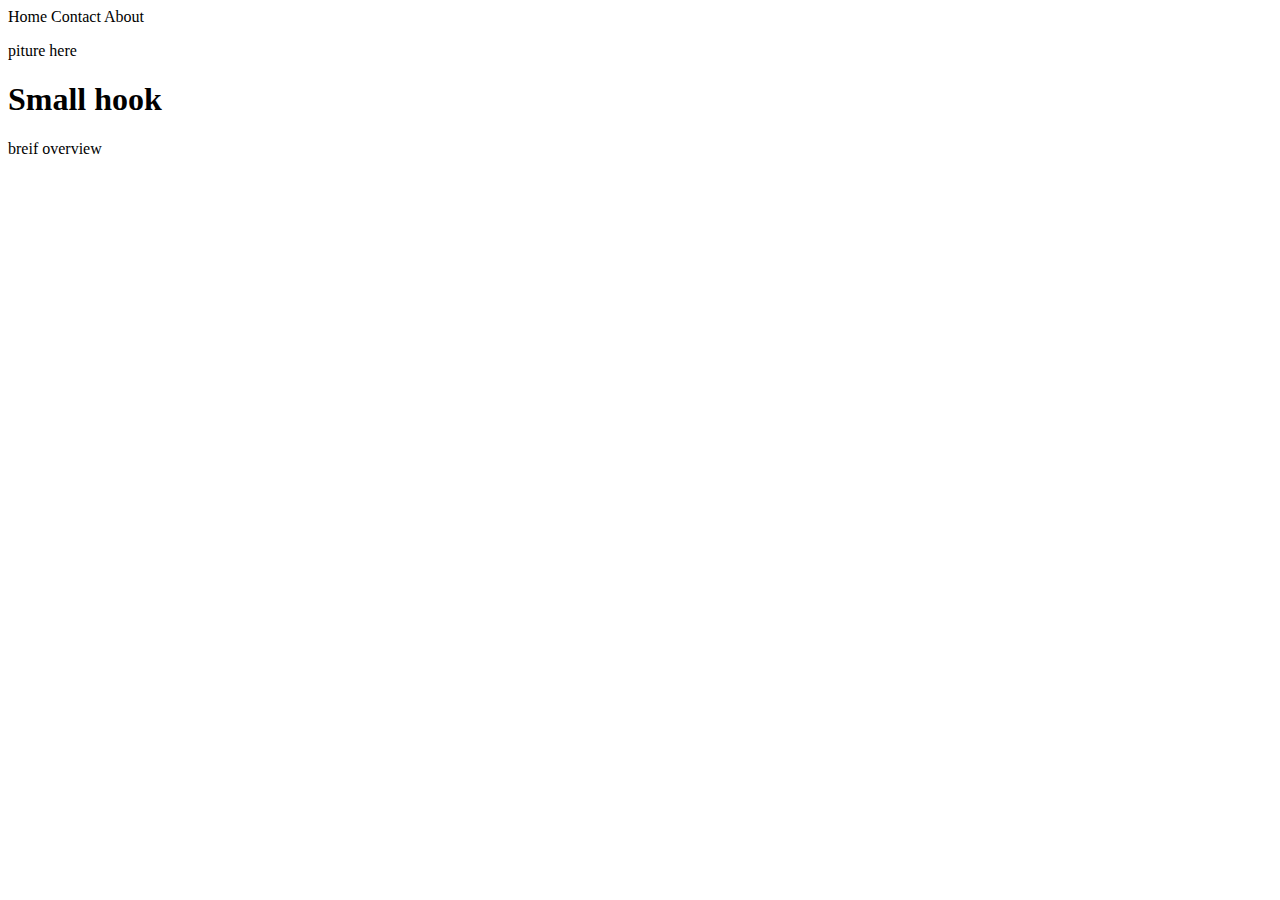
==== index.html @ 8c5f453a "Update index.html" ====
<!DOCTYPE html>
<html lang="en">
<head>
    <meta charset="UTF-8">
    <meta http-equiv="X-UA-Compatible" content="IE=edge">
    <meta name="viewport" content="width=device-width, initial-scale=1.0">
    <title>Service Name</title>
</head>
<body>
    <div class="topnav">
        <a>Home</a>
        <a>Contact</a>
        <a>About</a>
      </div>

      <p>piture here</p>
      <h1>Small hook</h1>
      <p>breif overview</p>
</body>
</html>
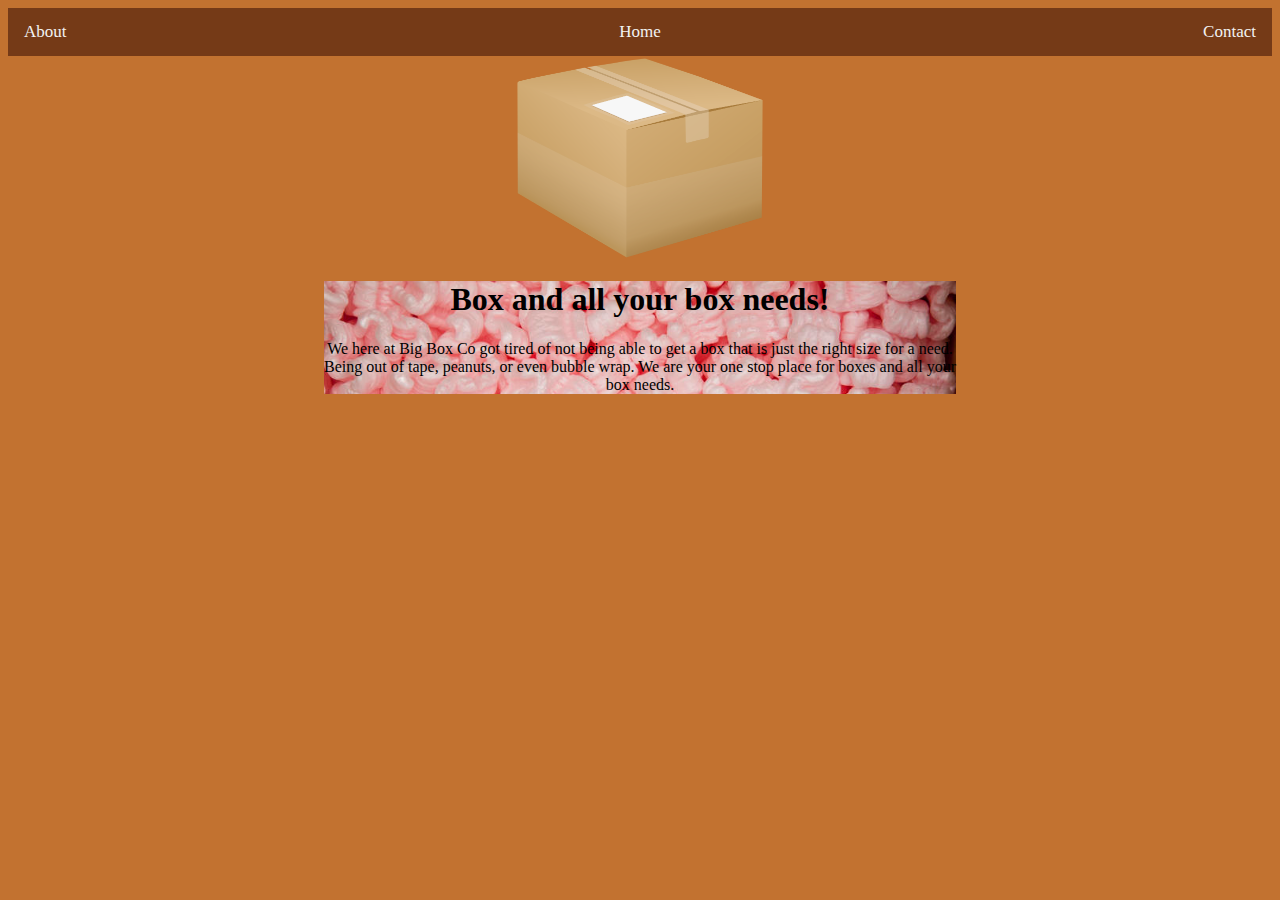
==== commit 386206e5: "Update index.html" ====
--- a/index.html
+++ b/index.html
@@ -1,20 +1,31 @@
 <!DOCTYPE html>
 <html lang="en">
 <head>
+    <link rel="stylesheet" href="style.css">
+    <link rel="shortcut icon" href="#">
     <meta charset="UTF-8">
     <meta http-equiv="X-UA-Compatible" content="IE=edge">
     <meta name="viewport" content="width=device-width, initial-scale=1.0">
-    <title>Service Name</title>
+    <title>Big Box Co</title>
 </head>
 <body>
     <div class="topnav">
-        <a>Home</a>
-        <a>Contact</a>
-        <a>About</a>
-      </div>
+        <div class="topnav-centered">
+            <a href="index.html">Home</a>
+        </div>
+        <div class="topnav-right">
+            <a href="contact.html">Contact</a>
+        </div>
+        <a href="about.html">About</a>
+    </div>
 
-      <p>piture here</p>
-      <h1>Small hook</h1>
-      <p>breif overview</p>
+    <img src="anotherbox.png" alt="Cardboard box"  width="500" height="600" class="picture">
+    
+
+    <div class="HomeDes">
+        <h1>Box and all your box needs!</h1>
+        <p>We here at Big Box Co got tired of not being able to get a box that is just the right size for a need. Being out of tape, peanuts, or even bubble wrap. We are your one stop place for boxes and all your box needs.</p>
+    </div>
+    
 </body>
 </html>--- a/style.css
+++ b/style.css
@@ -0,0 +1,70 @@
+.topnav {
+    position: relative;
+    background-color: #753A17;
+    overflow: hidden;
+    
+}
+
+.topnav a {
+    float: left;
+    color: #f2f2f2;
+    text-align: center;
+    padding: 14px 16px;
+    text-decoration: none;
+    font-size: 17px;
+}
+.topnav-centered a {
+    float: none;
+    position: absolute;
+    top: 50%;
+    left: 50%;
+    transform: translate(-50%, -50%);
+}
+.topnav a:hover {
+    background-color: #CEAA8E;
+    color: black;
+}
+
+.topnav-right {
+    float: right;
+}
+
+body {
+    background-color: #C27230;
+}
+
+.picture {
+    display: block;
+    margin-left: auto;
+    margin-right: auto;
+    width: 20%;
+    height: 20%;
+}
+
+.HomeDes {
+    margin: auto;
+    background-image: url(packinbackground.jpg);
+    text-align: center;
+    width: 50%;
+    height: 100%;
+    background-size: cover;
+    background-repeat: no-repeat;
+}
+
+.aboutDes {
+    margin: auto;
+    background-image: url(packinbackground.jpg);
+    text-align: center;
+    width: 50%;
+    height: 100%;
+    background-size: cover;
+    background-repeat: no-repeat;
+}
+
+.submission {
+    margin: auto;
+    text-align: center;
+    width: 50%;
+    height: 100%;
+
+}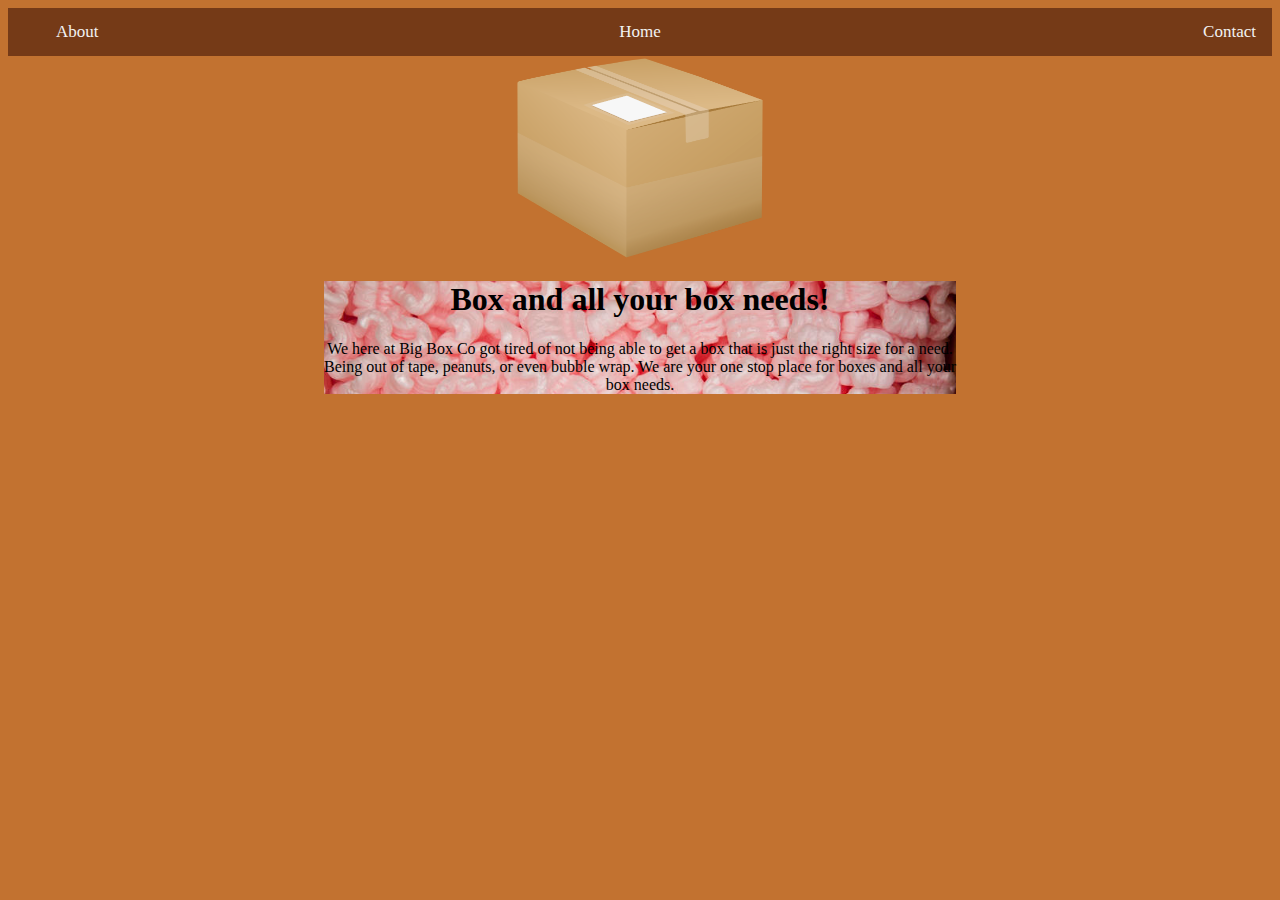
==== commit 802691b8: "Update index.html" ====
--- a/index.html
+++ b/index.html
@@ -11,7 +11,7 @@
 <body>
     <div class="topnav">
         <div class="topnav-centered">
-            <a href="index.html">Home</a>
+            <a href="index.html">Home
         </div>
         <div class="topnav-right">
             <a href="contact.html">Contact</a>
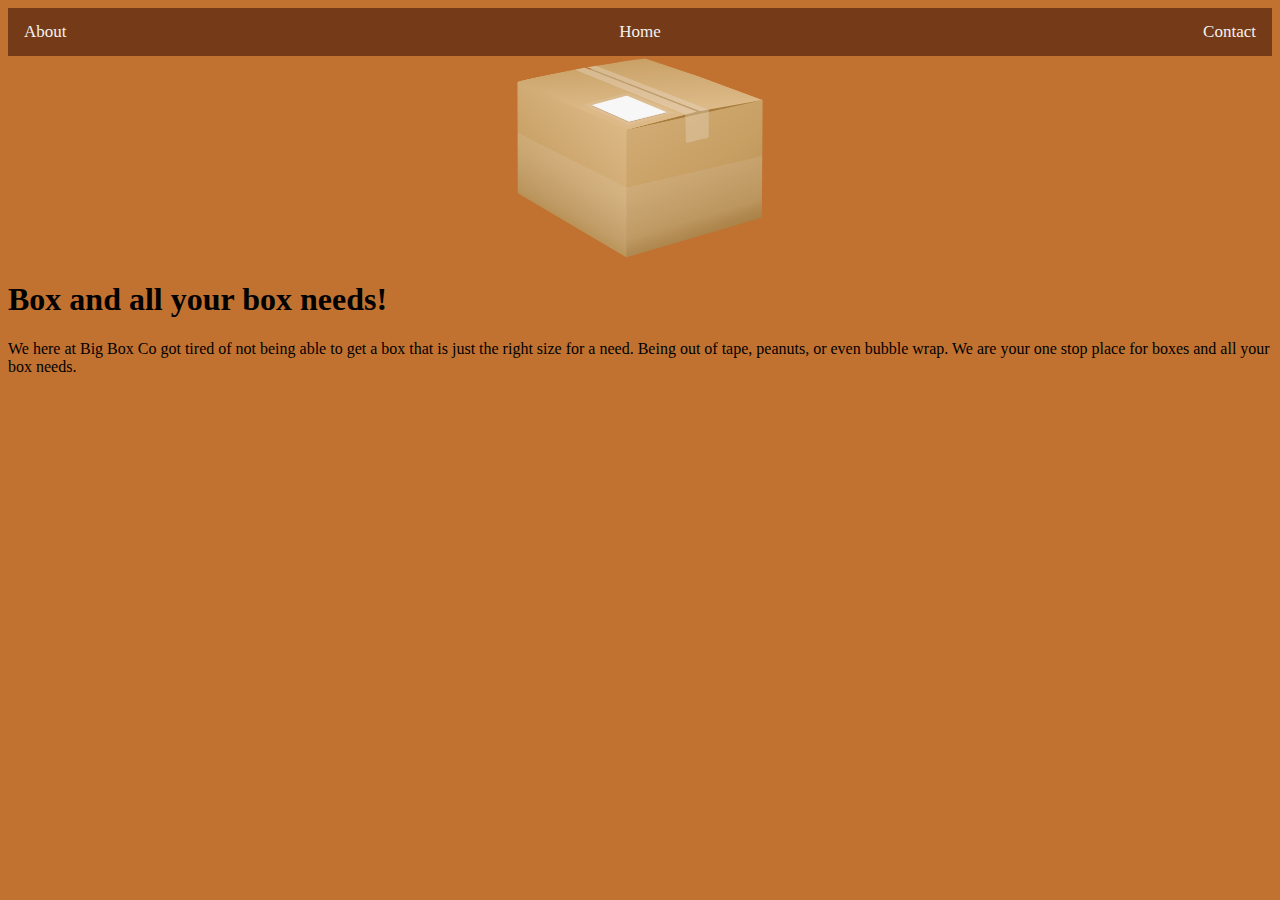
==== commit d6ed58d5: "Update index.html" ====
--- a/index.html
+++ b/index.html
@@ -11,7 +11,7 @@
 <body>
     <div class="topnav">
         <div class="topnav-centered">
-            <a href="index.html">Home
+            <a href="index.html">Home</a>
         </div>
         <div class="topnav-right">
             <a href="contact.html">Contact</a>
@@ -22,7 +22,7 @@
     <img src="anotherbox.png" alt="Cardboard box"  width="500" height="600" class="picture">
     
 
-    <div class="HomeDes">
+    <div clss="HomeDes">
         <h1>Box and all your box needs!</h1>
         <p>We here at Big Box Co got tired of not being able to get a box that is just the right size for a need. Being out of tape, peanuts, or even bubble wrap. We are your one stop place for boxes and all your box needs.</p>
     </div>
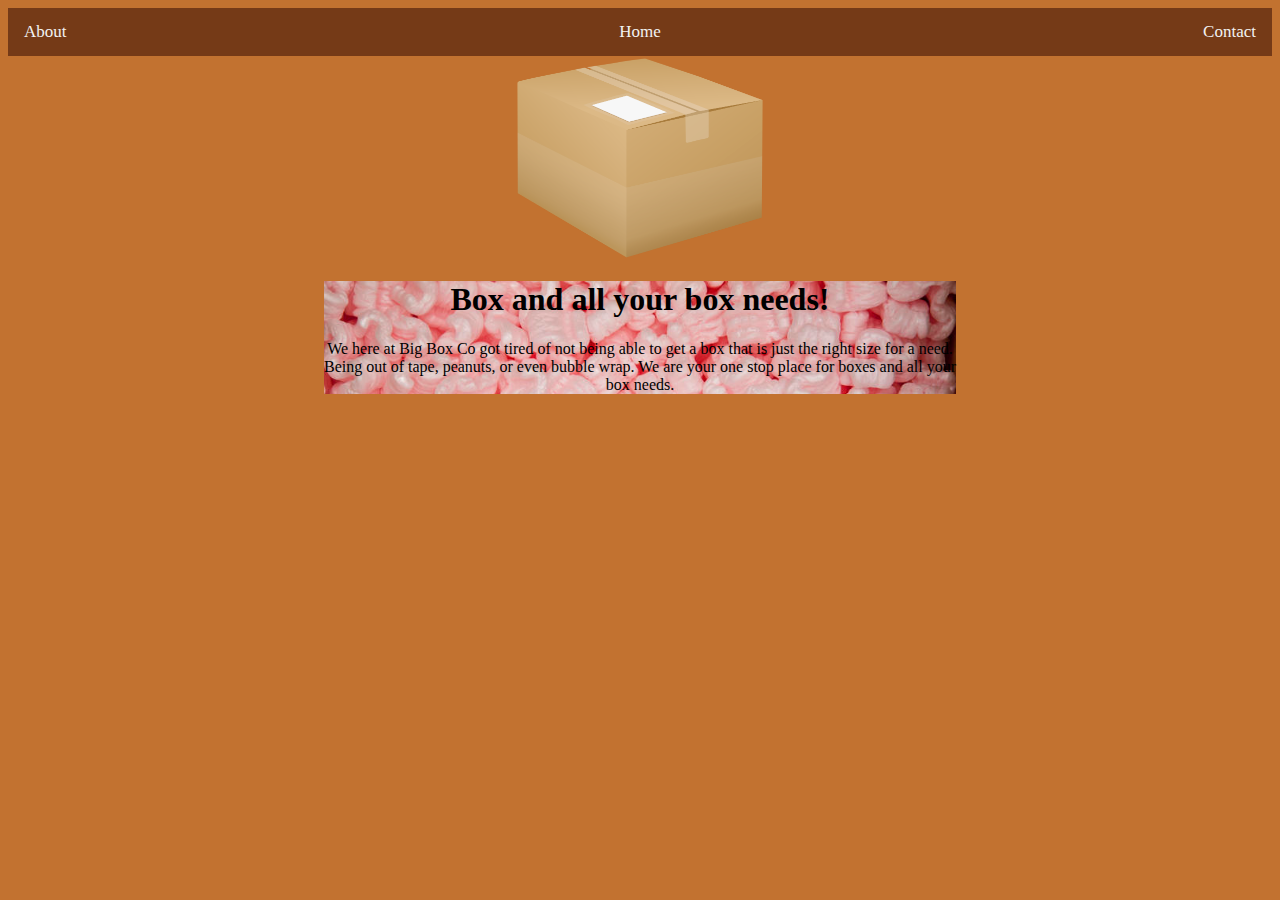
==== commit 749339c0: "Update index.html" ====
--- a/index.html
+++ b/index.html
@@ -22,7 +22,7 @@
     <img src="anotherbox.png" alt="Cardboard box"  width="500" height="600" class="picture">
     
 
-    <div clss="HomeDes">
+    <div class="HomeDes">
         <h1>Box and all your box needs!</h1>
         <p>We here at Big Box Co got tired of not being able to get a box that is just the right size for a need. Being out of tape, peanuts, or even bubble wrap. We are your one stop place for boxes and all your box needs.</p>
     </div>
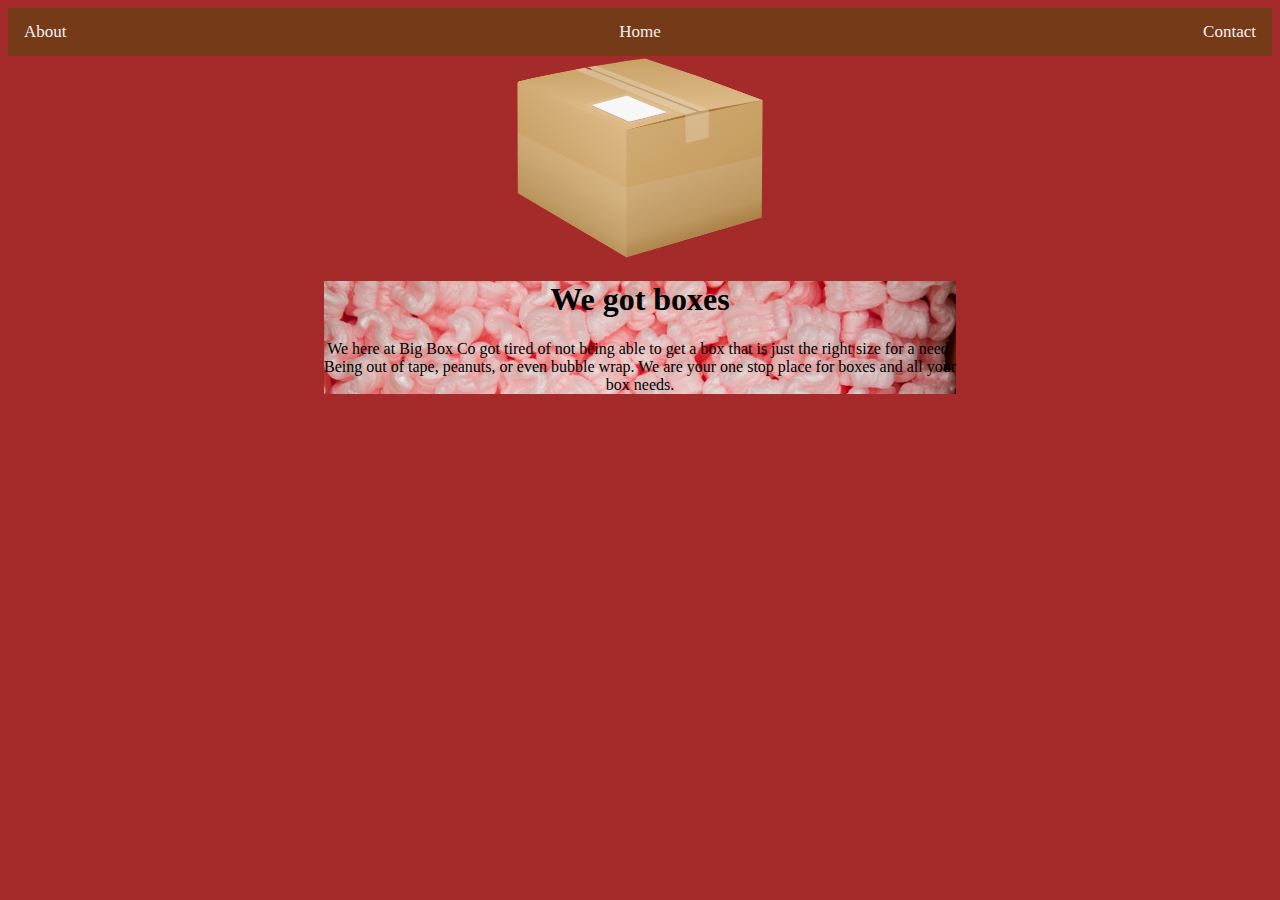
==== commit bc87558c: "example 2" ====
--- a/index.html
+++ b/index.html
@@ -23,7 +23,7 @@
     
 
     <div class="HomeDes">
-        <h1>Box and all your box needs!</h1>
+        <h1>We got boxes</h1>
         <p>We here at Big Box Co got tired of not being able to get a box that is just the right size for a need. Being out of tape, peanuts, or even bubble wrap. We are your one stop place for boxes and all your box needs.</p>
     </div>
     
--- a/style.css
+++ b/style.css
@@ -30,7 +30,7 @@
 }
 
 body {
-    background-color: #C27230;
+    background-color: brown;
 }
 
 .picture {
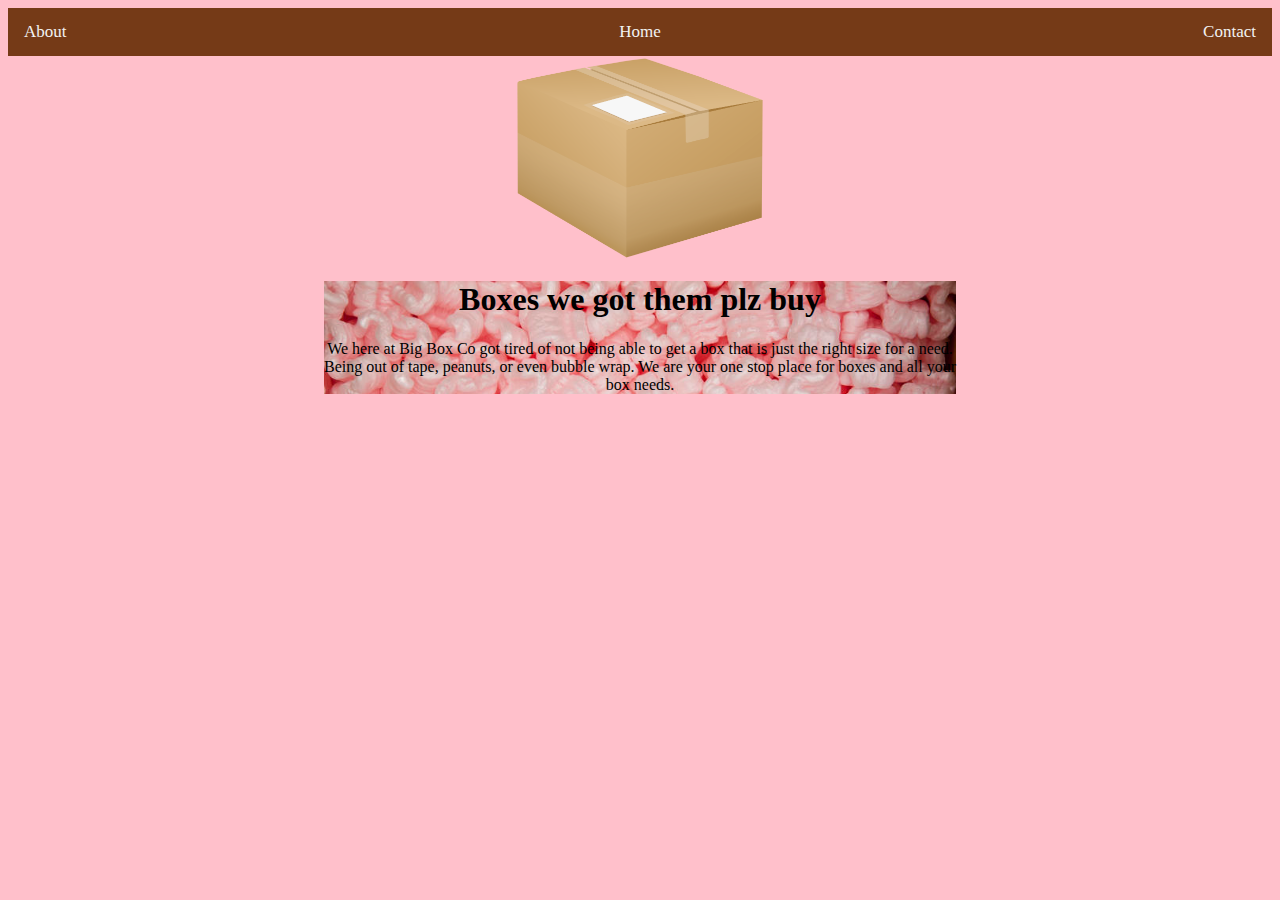
==== commit 64392ecd: "updatinBoxPLzBuy" ====
--- a/index.html
+++ b/index.html
@@ -23,7 +23,7 @@
     
 
     <div class="HomeDes">
-        <h1>We got boxes</h1>
+        <h1>Boxes we got them plz buy</h1>
         <p>We here at Big Box Co got tired of not being able to get a box that is just the right size for a need. Being out of tape, peanuts, or even bubble wrap. We are your one stop place for boxes and all your box needs.</p>
     </div>
     
--- a/style.css
+++ b/style.css
@@ -30,7 +30,7 @@
 }
 
 body {
-    background-color: brown;
+    background-color: pink;
 }
 
 .picture {
